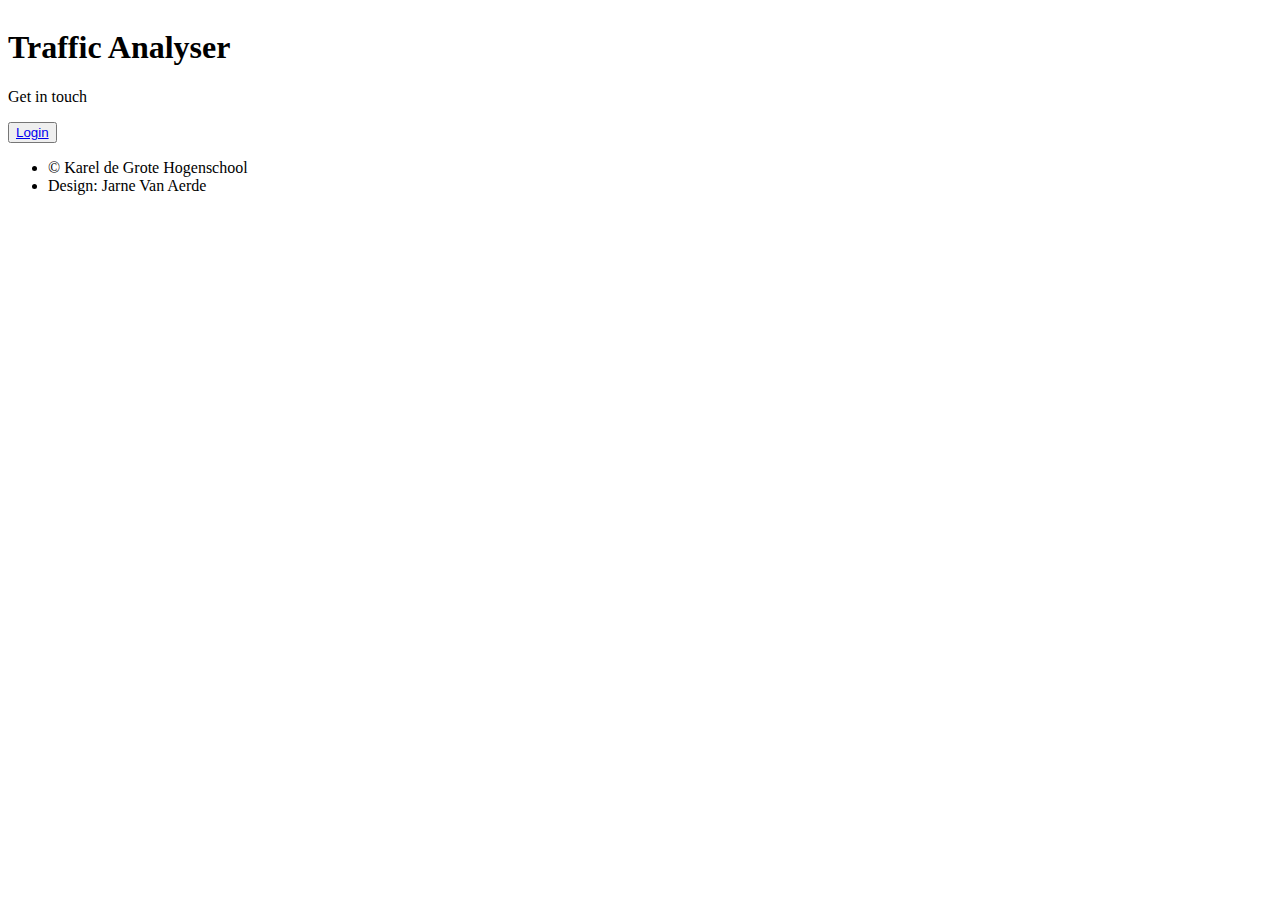
==== processor/src/main/resources/templates/index.html @ b66360d1 "option settings and user login" ====
<html lang="en" xmlns="http://www.w3.org/1999/xhtml" xmlns:th="http://www.thymeleaf.org">
<head>
    <title>Traffic Analyser</title>
    <meta charset="utf-8" />
    <meta name="viewport" content="width=device-width, initial-scale=1, user-scalable=no" />
    <link rel="stylesheet" href="css/index.css" />
    <noscript><link rel="stylesheet" href="css/noscript.css" /></noscript>
</head>
<body class="is-preload">
<div id="wrapper">
    <section id="main">
        <header>
            <span class="avatar"><img src="images/avatar.jpg" alt="" /></span>
            <h1>Traffic Analyser</h1>
            <p>Get in touch</p>
        </header>
        <Button><a href="/option/settings">Login</a></Button>
        <!--
        <hr />
        <h2>Extra Stuff!</h2>
        <form method="post" action="#">
            <div class="fields">
                <div class="field">
                    <input type="text" name="name" id="name" placeholder="Name" />
                </div>
                <div class="field">
                    <input type="email" name="email" id="email" placeholder="Email" />
                </div>
                <div class="field">
                    <select name="department" id="department">
                        <option value="">Department</option>
                        <option value="sales">Sales</option>
                        <option value="tech">Tech Support</option>
                        <option value="null">/dev/null</option>
                    </select>
                </div>
                <div class="field">
                    <textarea name="message" id="message" placeholder="Message" rows="4"></textarea>
                </div>
                <div class="field">
                    <input type="checkbox" id="human" name="human" /><label for="human">I'm a human</label>
                </div>
                <div class="field">
                    <label>But are you a robot?</label>
                    <input type="radio" id="robot_yes" name="robot" /><label for="robot_yes">Yes</label>
                    <input type="radio" id="robot_no" name="robot" /><label for="robot_no">No</label>
                </div>
            </div>
            <ul class="actions special">
                <li><a href="#" class="button">Get Started</a></li>
            </ul>
        </form>
        <hr />
        -->
    </section>

    <!-- Footer -->
    <footer id="footer">
        <ul class="copyright">
            <li>&copy; Karel de Grote Hogenschool</li><li>Design: Jarne Van Aerde</li>
        </ul>
    </footer>
</div>

<script>
    if ('addEventListener' in window) {
        window.addEventListener('load', function() { document.body.className = document.body.className.replace(/\bis-preload\b/, ''); });
        document.body.className += (navigator.userAgent.match(/(MSIE|rv:11\.0)/) ? ' is-ie' : '');
    }
</script>
</body>
</html>
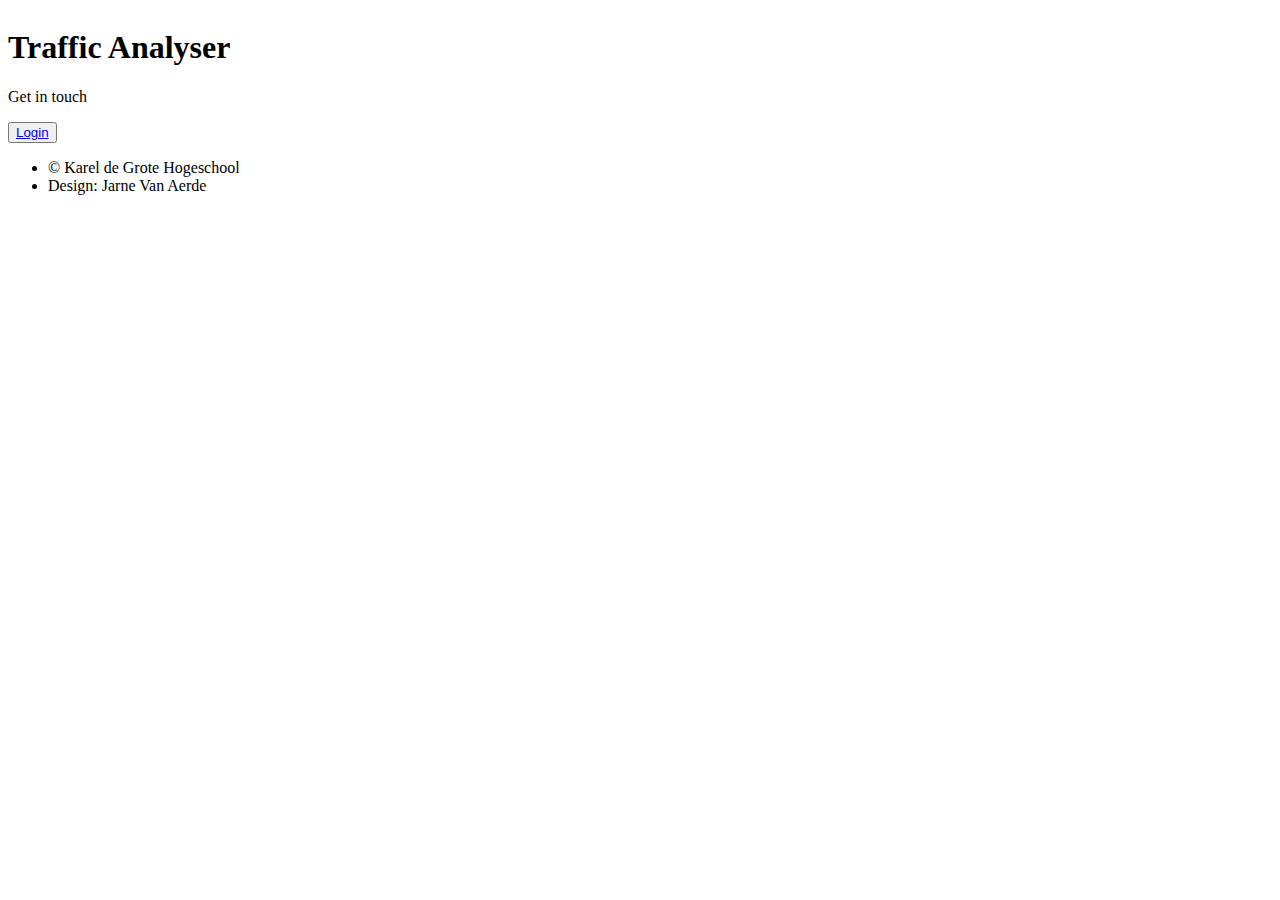
==== commit 311c3dc4: "working on thymeleaf" ====
--- a/processor/src/main/resources/templates/index.html
+++ b/processor/src/main/resources/templates/index.html
@@ -14,7 +14,7 @@
             <h1>Traffic Analyser</h1>
             <p>Get in touch</p>
         </header>
-        <Button><a href="/option/settings">Login</a></Button>
+        <Button><a href="/user/login">Login</a></Button>
         <!--
         <hr />
         <h2>Extra Stuff!</h2>
@@ -57,7 +57,7 @@
     <!-- Footer -->
     <footer id="footer">
         <ul class="copyright">
-            <li>&copy; Karel de Grote Hogenschool</li><li>Design: Jarne Van Aerde</li>
+            <li>&copy; Karel de Grote Hogeschool</li><li>Design: Jarne Van Aerde</li>
         </ul>
     </footer>
 </div>
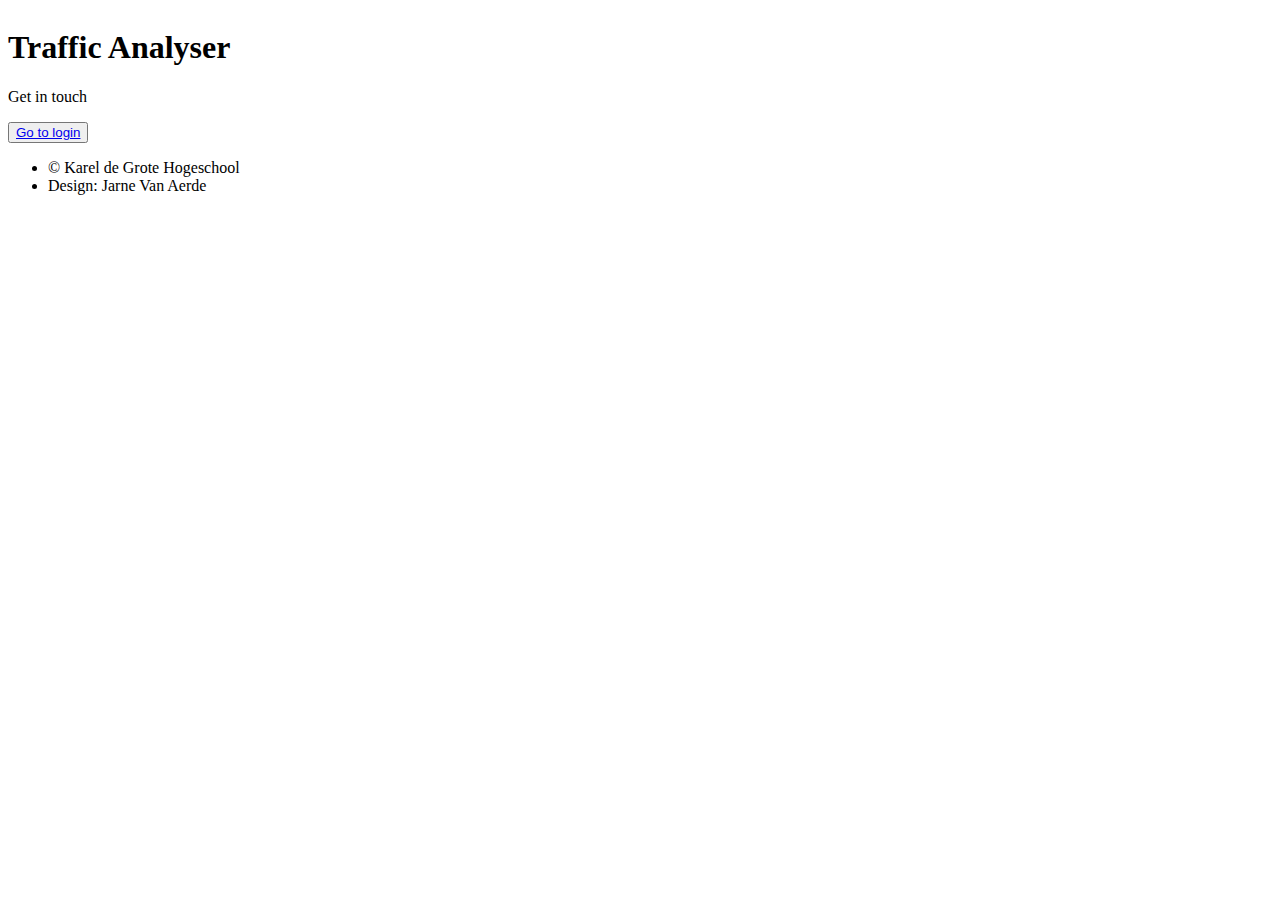
==== commit 1c736326: "working on menu" ====
--- a/processor/src/main/resources/templates/index.html
+++ b/processor/src/main/resources/templates/index.html
@@ -1,10 +1,11 @@
-<html lang="en" xmlns="http://www.w3.org/1999/xhtml" xmlns:th="http://www.thymeleaf.org">
+<html lang="en" xmlns="http://www.w3.org/1999/xhtml">
 <head>
-    <title>Traffic Analyser</title>
-    <meta charset="utf-8" />
     <meta name="viewport" content="width=device-width, initial-scale=1, user-scalable=no" />
     <link rel="stylesheet" href="css/index.css" />
     <noscript><link rel="stylesheet" href="css/noscript.css" /></noscript>
+
+    <title>Traffic Analyser</title>
+    <meta charset="utf-8"/>
 </head>
 <body class="is-preload">
 <div id="wrapper">
@@ -14,44 +15,7 @@
             <h1>Traffic Analyser</h1>
             <p>Get in touch</p>
         </header>
-        <Button><a href="/user/login">Login</a></Button>
-        <!--
-        <hr />
-        <h2>Extra Stuff!</h2>
-        <form method="post" action="#">
-            <div class="fields">
-                <div class="field">
-                    <input type="text" name="name" id="name" placeholder="Name" />
-                </div>
-                <div class="field">
-                    <input type="email" name="email" id="email" placeholder="Email" />
-                </div>
-                <div class="field">
-                    <select name="department" id="department">
-                        <option value="">Department</option>
-                        <option value="sales">Sales</option>
-                        <option value="tech">Tech Support</option>
-                        <option value="null">/dev/null</option>
-                    </select>
-                </div>
-                <div class="field">
-                    <textarea name="message" id="message" placeholder="Message" rows="4"></textarea>
-                </div>
-                <div class="field">
-                    <input type="checkbox" id="human" name="human" /><label for="human">I'm a human</label>
-                </div>
-                <div class="field">
-                    <label>But are you a robot?</label>
-                    <input type="radio" id="robot_yes" name="robot" /><label for="robot_yes">Yes</label>
-                    <input type="radio" id="robot_no" name="robot" /><label for="robot_no">No</label>
-                </div>
-            </div>
-            <ul class="actions special">
-                <li><a href="#" class="button">Get Started</a></li>
-            </ul>
-        </form>
-        <hr />
-        -->
+        <button><a href="/user/login">Go to login</a></button>
     </section>
 
     <!-- Footer -->
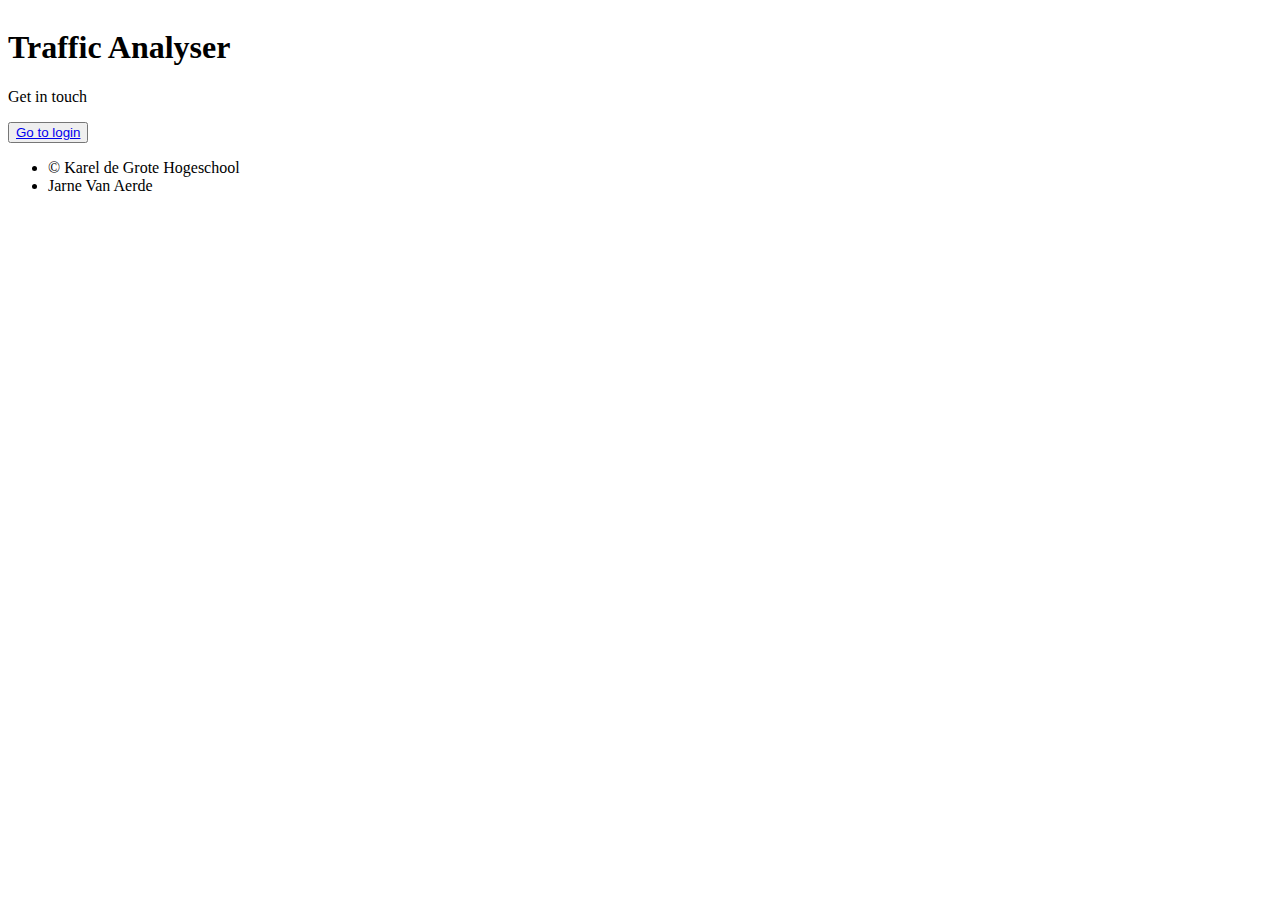
==== commit a4a143f1: "updated footer" ====
--- a/processor/src/main/resources/templates/index.html
+++ b/processor/src/main/resources/templates/index.html
@@ -1,8 +1,12 @@
 <html lang="en" xmlns="http://www.w3.org/1999/xhtml">
 <head>
-    <meta name="viewport" content="width=device-width, initial-scale=1, user-scalable=no" />
-    <link rel="stylesheet" href="css/index.css" />
-    <noscript><link rel="stylesheet" href="css/noscript.css" /></noscript>
+    <link rel="icon" href="../static/images/favicon.ico">
+    <meta name="viewport" content="width=device-width, initial-scale=1, user-scalable=no"/>
+    <link rel="stylesheet" href="css/index.css"/>
+    <noscript>
+        <link rel="stylesheet" href="css/noscript.css"/>
+    </noscript>
+    <script src="/js/vendor.js"></script>
 
     <title>Traffic Analyser</title>
     <meta charset="utf-8"/>
@@ -11,7 +15,7 @@
 <div id="wrapper">
     <section id="main">
         <header>
-            <span class="avatar"><img src="images/avatar.jpg" alt="" /></span>
+            <span class="avatar"><img src="images/avatar.jpg" alt=""/></span>
             <h1>Traffic Analyser</h1>
             <p>Get in touch</p>
         </header>
@@ -21,16 +25,10 @@
     <!-- Footer -->
     <footer id="footer">
         <ul class="copyright">
-            <li>&copy; Karel de Grote Hogeschool</li><li>Design: Jarne Van Aerde</li>
+            <li>&copy; Karel de Grote Hogeschool</li>
+            <li>Jarne Van Aerde</li>
         </ul>
     </footer>
 </div>
-
-<script>
-    if ('addEventListener' in window) {
-        window.addEventListener('load', function() { document.body.className = document.body.className.replace(/\bis-preload\b/, ''); });
-        document.body.className += (navigator.userAgent.match(/(MSIE|rv:11\.0)/) ? ' is-ie' : '');
-    }
-</script>
 </body>
 </html>